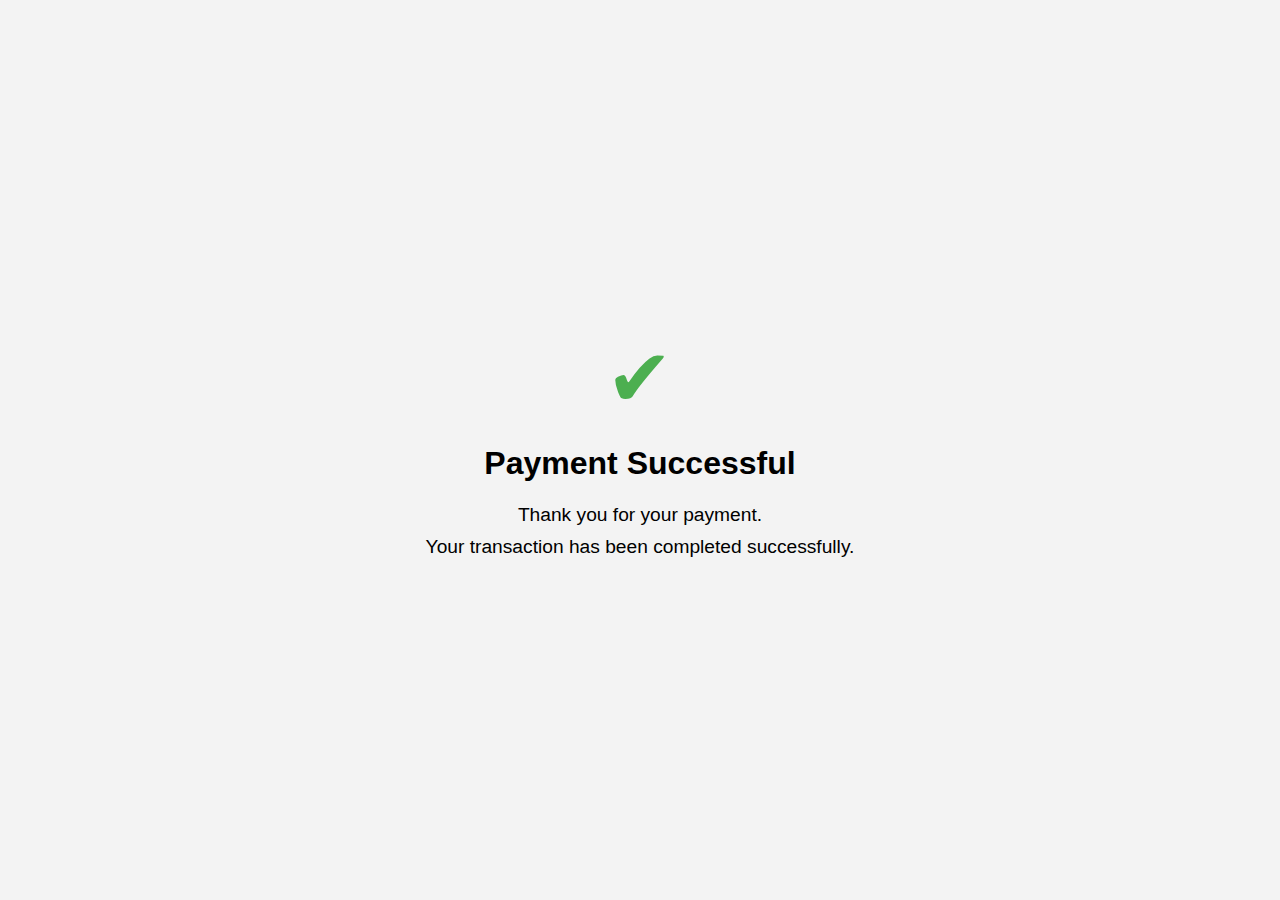
==== success.html @ 968a9a8a "second commit" ====
<!DOCTYPE html>
<html lang="en">
<head>
  <meta charset="UTF-8">
  <meta name="viewport" content="width=device-width, initial-scale=1.0">
  <title>Payment Success</title>
  <link rel="stylesheet" href="success.css">
</head>
<body>
  <div class="container">
    <div class="success-icon">&#10004;</div>
    <h1>Payment Successful</h1>
    <p>Thank you for your payment.</p>
    <p>Your transaction has been completed successfully.</p>
  </div>
</body>
</html>
---- success.css ----
body {
    margin: 0;
    padding: 0;
    font-family: Arial, sans-serif;
    display: flex;
    justify-content: center;
    align-items: center;
    height: 100vh;
    background-color: #f3f3f3;
  }
  
  .container {
    text-align: center;
  }
  
  .success-icon {
    font-size: 5rem;
    color: #4CAF50; /* green */
  }
  
  h1 {
    font-size: 2rem;
    margin-top: 20px;
  }
  
  p {
    font-size: 1.2rem;
    margin: 10px 0;
  }
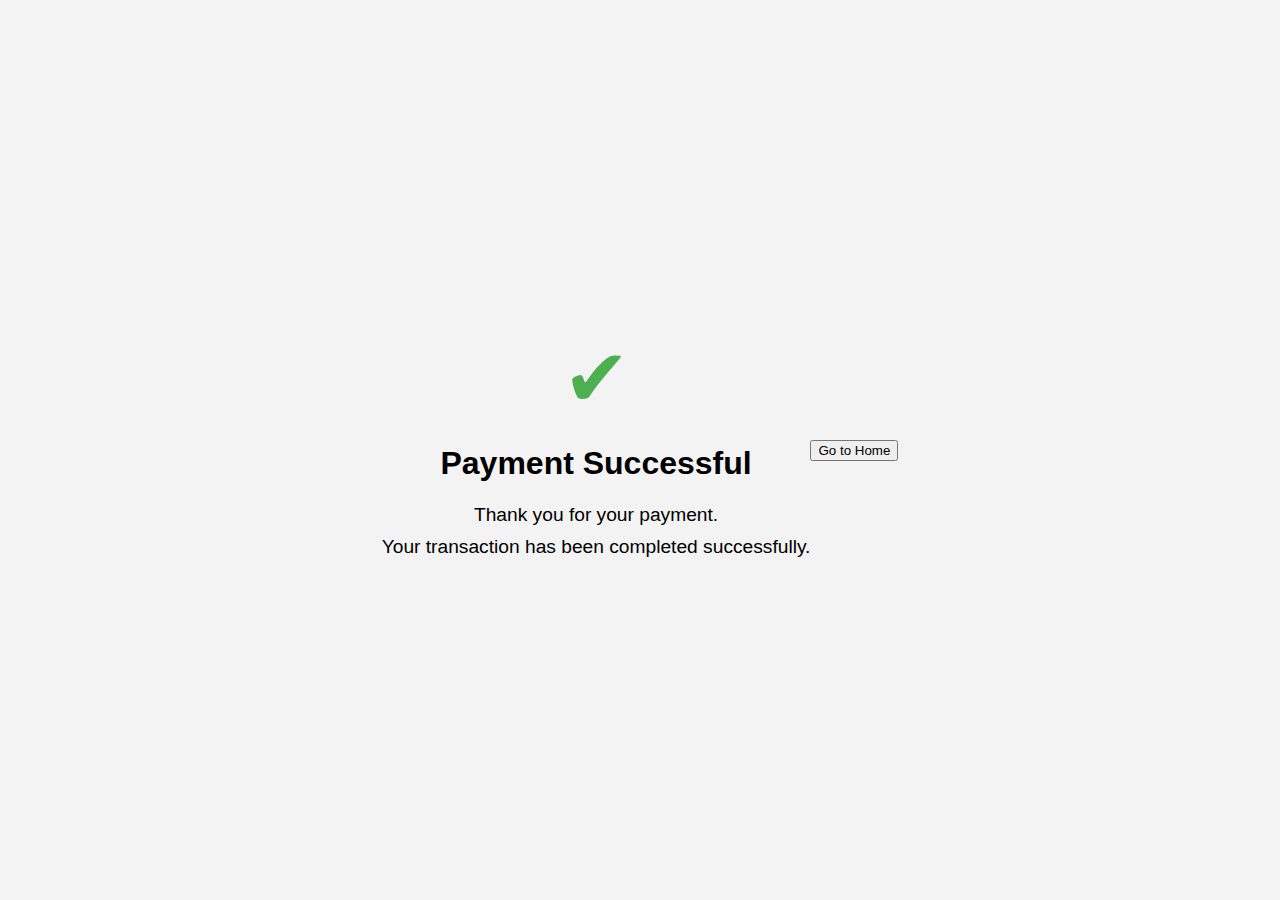
==== commit 433074be: "Update success.html" ====
--- a/success.html
+++ b/success.html
@@ -13,5 +13,11 @@
     <p>Thank you for your payment.</p>
     <p>Your transaction has been completed successfully.</p>
   </div>
+<button onclick="goToHome()" class="btn">Go to Home</button>
+<script>
+    function goToHome() {
+      window.location.href = "index.html"; // Replace index.html with the URL of your home page
+    }
+  </script>
 </body>
 </html>
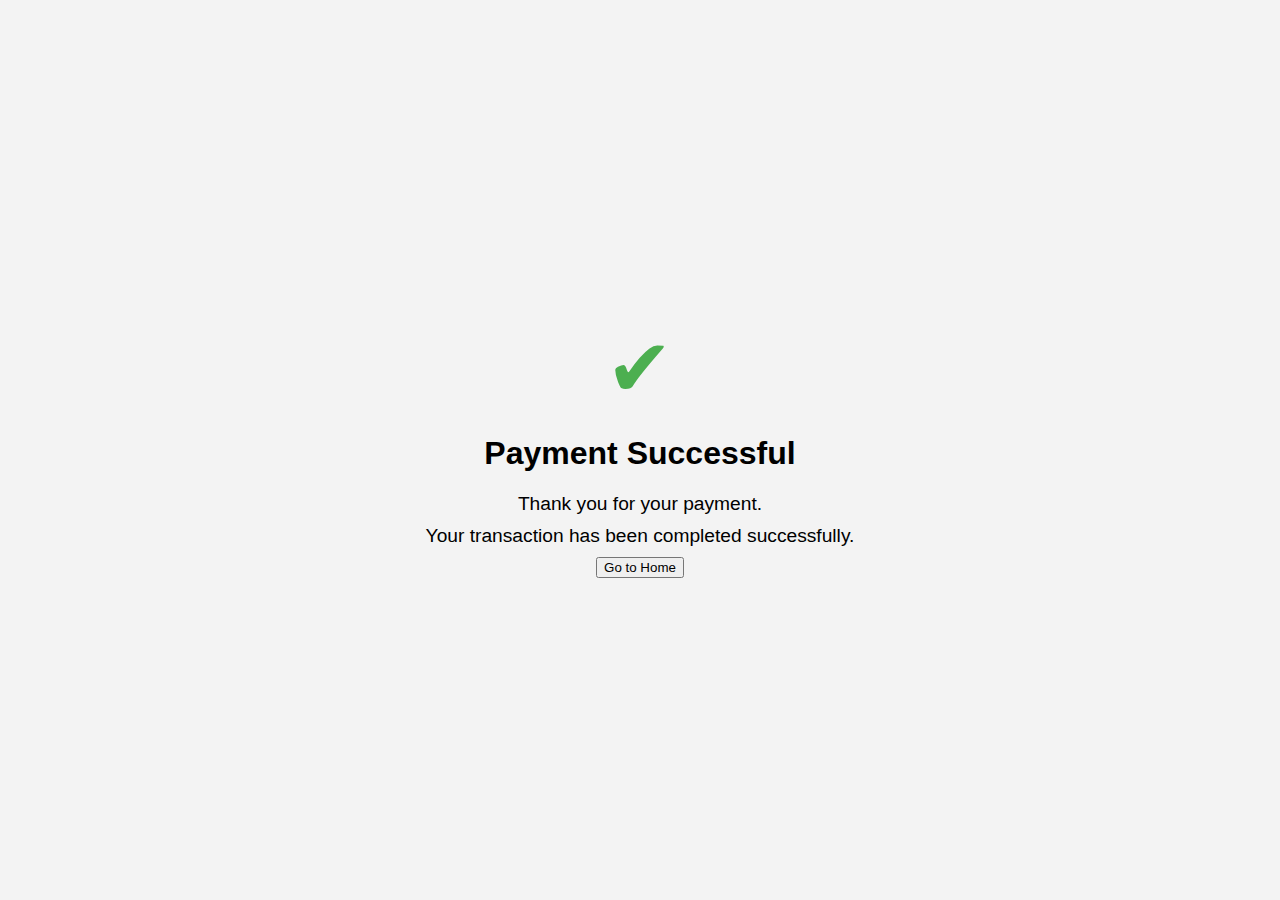
==== commit 12f1a7f8: "Update success.html" ====
--- a/success.html
+++ b/success.html
@@ -12,8 +12,9 @@
     <h1>Payment Successful</h1>
     <p>Thank you for your payment.</p>
     <p>Your transaction has been completed successfully.</p>
+    <button onclick="goToHome()" class="btn">Go to Home</button>
   </div>
-<button onclick="goToHome()" class="btn">Go to Home</button>
+
 <script>
     function goToHome() {
       window.location.href = "index.html"; // Replace index.html with the URL of your home page
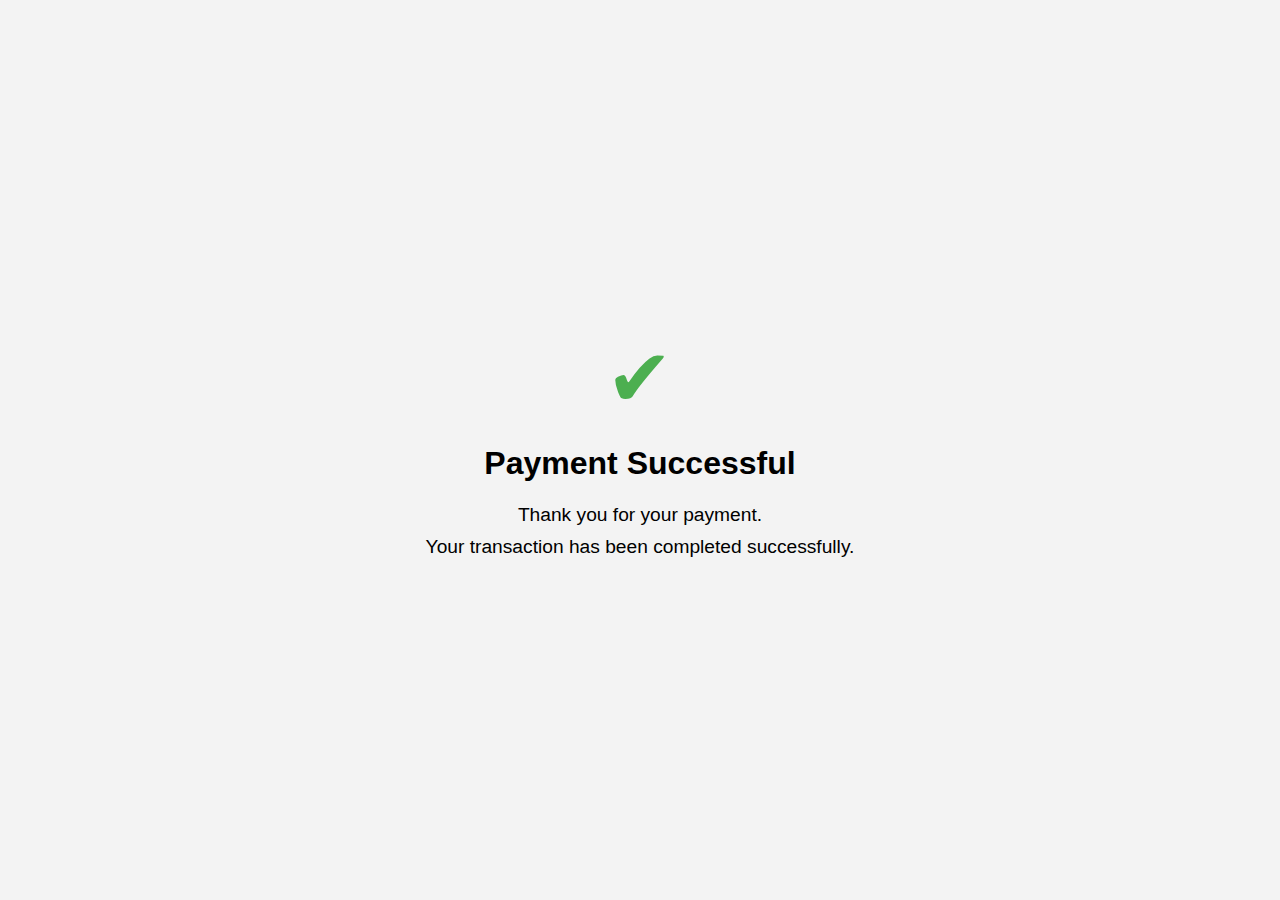
==== commit 2270f93a: "Update success.html" ====
--- a/success.html
+++ b/success.html
@@ -12,13 +12,9 @@
     <h1>Payment Successful</h1>
     <p>Thank you for your payment.</p>
     <p>Your transaction has been completed successfully.</p>
-    <button onclick="goToHome()" class="btn">Go to Home</button>
+   
   </div>
 
-<script>
-    function goToHome() {
-      window.location.href = "index.html"; // Replace index.html with the URL of your home page
-    }
-  </script>
+
 </body>
 </html>
